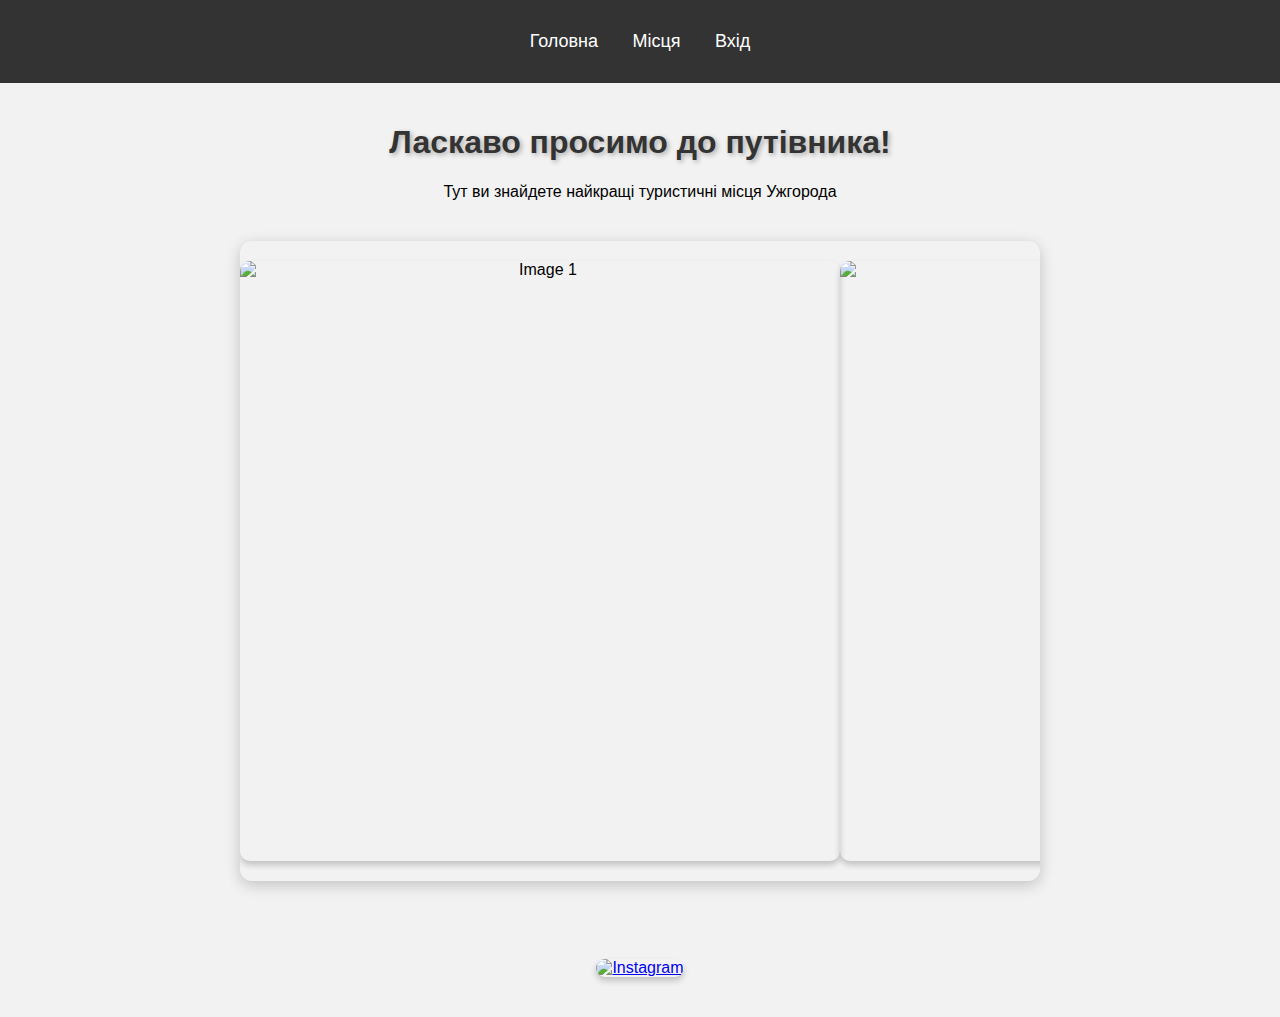
==== index.html @ e5407f2e "Update index.html" ====
<!DOCTYPE html>
<html lang="uk">
<head>
    <meta charset="UTF-8">
    <meta name="viewport" content="width=device-width, initial-scale=1.0">
    <title>Путівник</title>
    <link rel="stylesheet" href="styles.css">
    <script defer src="script.js"></script>
    <style>
        .modal {
            display: none; 
            position: fixed;
            z-index: 1; 
            left: 0;
            top: 0;
            width: 100%;
            height: 100%;
            background-color: rgba(0, 0, 0, 0.5); 
        }

        .modal-content {
            background-color: #fff;
            margin: 15% auto;
            padding: 20px;
            border: 1px solid #888;
            width: 50%;
            text-align: center; 
            border-radius: 8px;
        }

        .close {
            color: #aaa;
            font-size: 28px;
            font-weight: bold;
            position: absolute;
            right: 15px;
            top: 10px;
            cursor: pointer;
        }

        .close:hover,
        .close:focus {
            color: black;
        }

        button {
            padding: 10px 20px;
            font-size: 16px;
            margin-top: 10px;
            cursor: pointer;
            background-color: #4CAF50;
            color: white;
            border: none;
            border-radius: 5px;
        }

        button:hover {
            background-color: #45a049;
        }

        input {
            padding: 10px;
            width: 80%; 
            margin: 10px auto;
            margin-top: 5px;
            border-radius: 5px;
            border: 1px solid #ccc;
            display: block; 
        }

        .instagram-icon {
            width: 40px;
            height: 40px;
            margin-top: 20px;
        }

        .toggle-link {
            margin-top: 10px;
            color: #4CAF50;
            text-decoration: none;
            cursor: pointer;
        }

        .toggle-link:hover {
            color: #45a049;
        }
    </style>
</head>
<body>
    <header>
        <nav>
            <ul>
                <li><a href="index.html">Головна</a></li>
                <li><a href="places.html">Місця</a></li>
                <li><a href="#" id="openModal">Вхід</a></li>
            </ul>
        </nav>
    </header>

    <main>
        <section>
            <h1 class="title">Ласкаво просимо до путівника!</h1>
            <p>Тут ви знайдете найкращі туристичні місця Ужгорода</p>
            <head>
  <meta charset="UTF-8">
  <style>
    body {
      background-color: #f2f2f2;
      font-family: Arial, sans-serif;
    }

    .carousel {
      width: 800px;
      margin: 40px auto;
      overflow: hidden;
      border-radius: 12px;
      box-shadow: 0 4px 15px rgba(0, 0, 0, 0.2);
    }

    .carousel-track-wrapper {
      overflow: hidden;
      width: 100%;
    }

    .carousel-track {
      display: flex;
      width: 100%;
      transition: transform 0.5s ease-in-out;
    }

    .carousel-image {
      width: 800px;
      height: 600px;
      object-fit: cover;
      flex-shrink: 0;
    }
  </style>
</head>
<body>

  <div class="carousel" id="carousel">
    <div class="carousel-track-wrapper">
      <div class="carousel-track">
        <img src="https://picsum.photos/id/1015/600/400" class="carousel-image" alt="Image 1">
        <img src="https://picsum.photos/id/1016/600/400" class="carousel-image" alt="Image 2">
        <img src="https://picsum.photos/id/1018/600/400" class="carousel-image" alt="Image 3">
        <img src="https://encrypted-tbn0.gstatic.com/images?q=tbn:ANd9GcShgPB1y_2NhYXKwhTfpGYCS5A600ojrKimFg&s" class="carousel-image" alt="Image 4">
      </div>
    </div>
  </div>

  <script>
    const track = document.querySelector('.carousel-track');
    const slides = Array.from(track.children);
    const carousel = document.getElementById('carousel');
    let currentIndex = 0;
    let intervalId;

    function updateCarousel() {
      const slideWidth = slides[0].clientWidth;
      track.style.transform = `translateX(-${currentIndex * slideWidth}px)`;
    }

    function autoSlide() {
      currentIndex = (currentIndex + 1) % slides.length;
      updateCarousel();
    }

    function startAutoSlide() {
      intervalId = setInterval(autoSlide, 3000);
    }

    function stopAutoSlide() {
      clearInterval(intervalId);
    }

    startAutoSlide();

    carousel.addEventListener('mouseenter', stopAutoSlide);
    carousel.addEventListener('mouseleave', startAutoSlide);
  </script>

</body>
            <br>
            <a href="https://www.instagram.com" target="_blank">
                <img src="https://upload.wikimedia.org/wikipedia/commons/thumb/9/95/Instagram_logo_2022.svg/512px-Instagram_logo_2022.svg.png" alt="Instagram" class="instagram-icon">
            </a>
        </section>
    </main>

    <div id="modal" class="modal">
        <div class="modal-content">
            <span class="close">&times;</span>
            <h2 id="modal-title">Вхід</h2>

            <div id="login-form">
                <form>
                    <label for="email">Email:</label>
                    <input type="email" id="email" required>
                    <label for="password">Пароль:</label>
                    <input type="password" id="password" required>
                    <button type="submit">Увійти</button>
                </form>
                <p>Ще не зареєстровані? <span class="toggle-link" id="show-register">Реєстрація</span></p>
            </div>

            <div id="register-form" style="display: none;">
                <form>
                    <label for="new-email">Email:</label>
                    <input type="email" id="new-email" required>
                    <label for="new-password">Пароль:</label>
                    <input type="password" id="new-password" required>
                    <button type="submit">Зареєструватися</button>
                </form>
                <p>Вже маєте акаунт? <span class="toggle-link" id="show-login">Вхід</span></p>
            </div>
        </div>
    </div>

    <script>
        document.getElementById("openModal").addEventListener("click", function() {
            document.getElementById("modal").style.display = "block";
        });

        document.querySelector(".close").addEventListener("click", function() {
            document.getElementById("modal").style.display = "none";
        });

        window.onclick = function(event) {
            if (event.target == document.getElementById("modal")) {
                document.getElementById("modal").style.display = "none";
            }
        };

        document.getElementById("show-register").addEventListener("click", function() {
            document.getElementById("login-form").style.display = "none";
            document.getElementById("register-form").style.display = "block";
            document.getElementById("modal-title").textContent = "Реєстрація";
        });

        document.getElementById("show-login").addEventListener("click", function() {
            document.getElementById("register-form").style.display = "none";
            document.getElementById("login-form").style.display = "block";
            document.getElementById("modal-title").textContent = "Вхід";
        });
    </script>
</body>
</html>

</html>
---- styles.css ----
body {
    font-family: Arial, sans-serif;
    margin: 0;
    padding: 0;
    background-color: #f4f4f4;
}

header {
    background: #333;
    padding: 15px 0;
    text-align: center;
}

nav ul {
    list-style: none;
    padding: 0;
}

nav ul li {
    display: inline;
    margin: 0 15px;
}

nav ul li a {
    color: white;
    text-decoration: none;
    font-size: 18px;
}

.title {
    text-align: center;
    font-size: 2em;
    color: #333;
    text-shadow: 2px 2px 5px rgba(0, 0, 0, 0.3);
}

main {
    text-align: center;
    padding: 20px;
}

img {
    width: 80%;
    max-width: 600px;
    margin: 20px 0;
    border-radius: 10px;
    box-shadow: 0px 4px 6px rgba(0, 0, 0, 0.2);
}

.modal {
    display: none;
    position: fixed;
    z-index: 1;
    left: 0;
    top: 0;
    width: 100%;
    height: 100%;
    background-color: rgba(0, 0, 0, 0.5);
}

.modal-content {
    background-color: white;
    margin: 10% auto;
    padding: 20px;
    border-radius: 8px;
    width: 50%;
    text-align: center;
}

.close {
    float: right;
    font-size: 24px;
    cursor: pointer;
}

button {
    background-color: #333;
    color: white;
    border: none;
    padding: 10px 20px;
    margin-top: 10px;
    cursor: pointer;
    border-radius: 5px;
}

button:hover {
    background-color: #555;
}
body {
    font-family: Arial, sans-serif;
    margin: 0;
    padding: 0;
    background-color: #f4f4f4;
}

header {
    background: #333;
    padding: 15px 0;
    text-align: center;
}

nav ul {
    list-style: none;
    padding: 0;
}

nav ul li {
    display: inline;
    margin: 0 15px;
}

nav ul li a {
    color: white;
    text-decoration: none;
    font-size: 18px;
}

.title {
    text-align: center;
    font-size: 2em;
    color: #333;
    text-shadow: 2px 2px 5px rgba(0, 0, 0, 0.3);
}

main {
    text-align: center;
    padding: 20px;
}

img {
    width: 80%;
    max-width: 600px;
    margin: 20px 0;
    border-radius: 10px;
    box-shadow: 0px 4px 6px rgba(0, 0, 0, 0.2);
}

.modal {
    display: none;
    position: fixed;
    z-index: 1;
    left: 0;
    top: 0;
    width: 100%;
    height: 100%;
    background-color: rgba(0, 0, 0, 0.5);
}

.modal-content {
    background-color: white;
    margin: 10% auto;
    padding: 20px;
    border-radius: 8px;
    width: 50%;
    text-align: center;
}

.close {
    float: right;
    font-size: 24px;
    cursor: pointer;
}

button {
    background-color: #333;
    color: white;
    border: none;
    padding: 10px 20px;
    margin-top: 10px;
    cursor: pointer;
    border-radius: 5px;
}
.instagram-icon {
    width: 50px; 
    height: auto;
}

button:hover {
    background-color: #555;
}
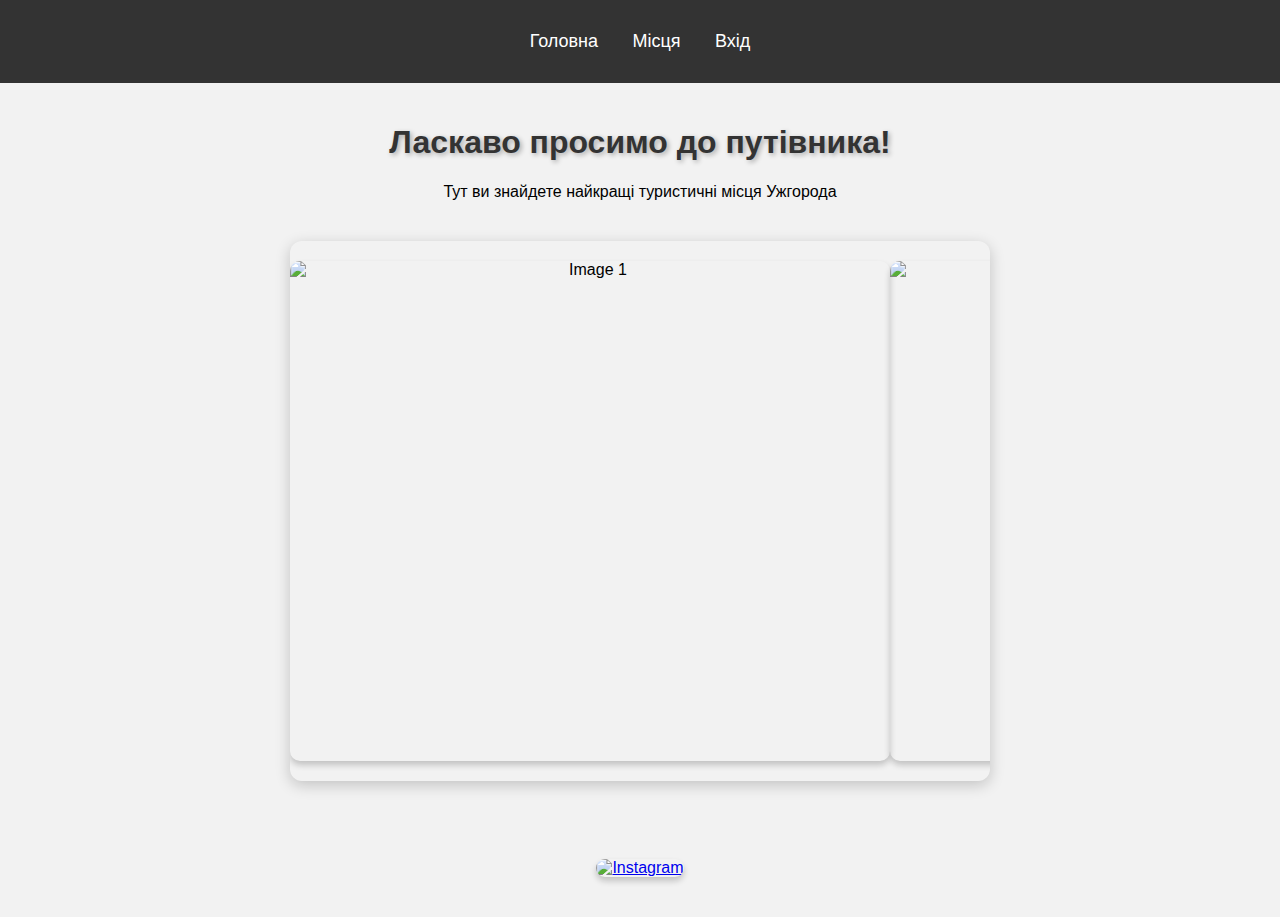
==== commit 132eb676: "Update index.html" ====
--- a/index.html
+++ b/index.html
@@ -110,7 +110,7 @@
     }
 
     .carousel {
-      width: 800px;
+      width: 700px;
       margin: 40px auto;
       overflow: hidden;
       border-radius: 12px;
@@ -129,8 +129,8 @@
     }
 
     .carousel-image {
-      width: 800px;
-      height: 600px;
+      width: 700px;
+      height: 500px;
       object-fit: cover;
       flex-shrink: 0;
     }
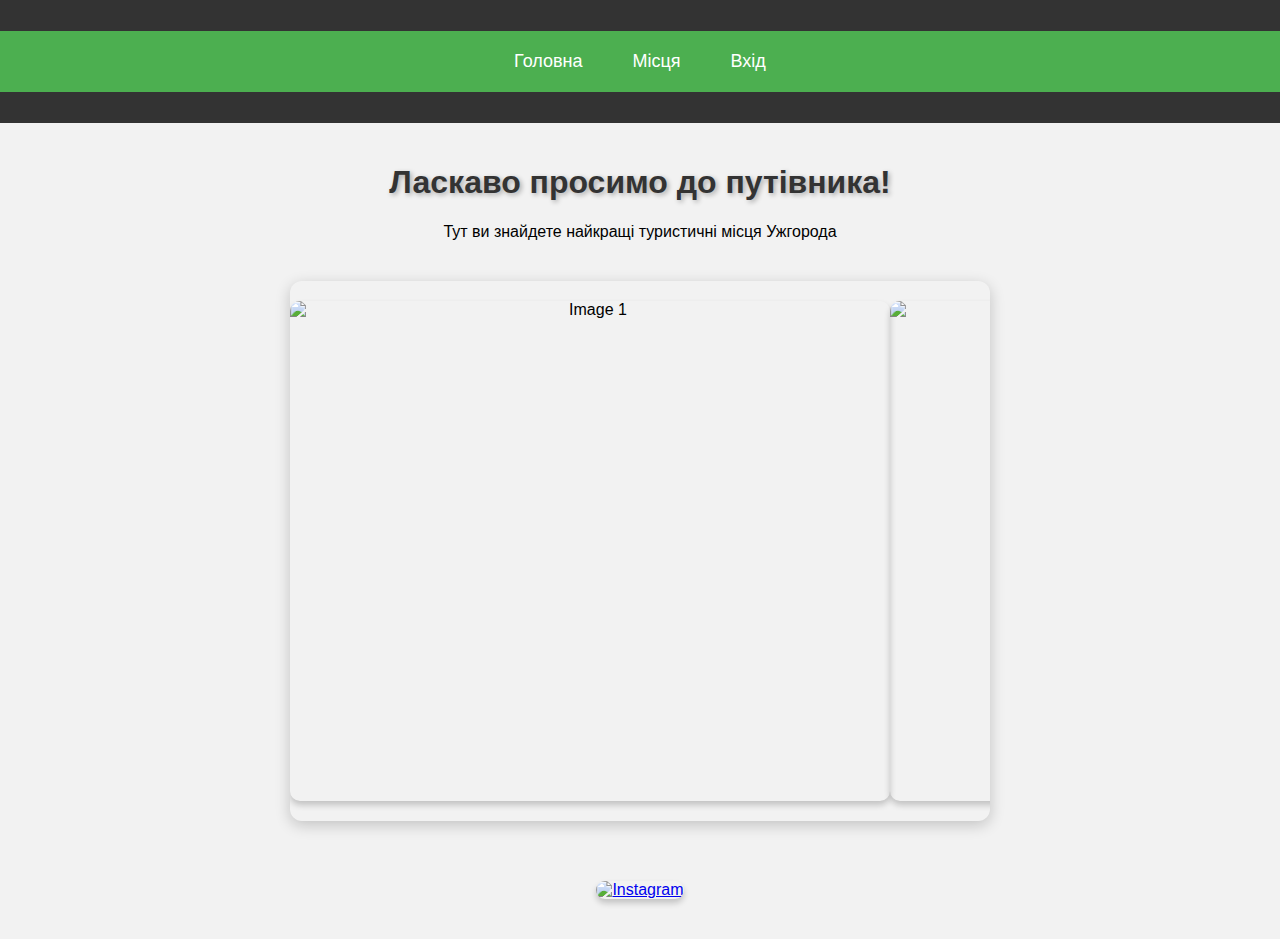
==== commit 0f426d60: "Update index.html" ====
--- a/index.html
+++ b/index.html
@@ -1,112 +1,108 @@
 <!DOCTYPE html>
 <html lang="uk">
 <head>
-    <meta charset="UTF-8">
-    <meta name="viewport" content="width=device-width, initial-scale=1.0">
-    <title>Путівник</title>
-    <link rel="stylesheet" href="styles.css">
-    <script defer src="script.js"></script>
-    <style>
-        .modal {
-            display: none; 
-            position: fixed;
-            z-index: 1; 
-            left: 0;
-            top: 0;
-            width: 100%;
-            height: 100%;
-            background-color: rgba(0, 0, 0, 0.5); 
-        }
-
-        .modal-content {
-            background-color: #fff;
-            margin: 15% auto;
-            padding: 20px;
-            border: 1px solid #888;
-            width: 50%;
-            text-align: center; 
-            border-radius: 8px;
-        }
-
-        .close {
-            color: #aaa;
-            font-size: 28px;
-            font-weight: bold;
-            position: absolute;
-            right: 15px;
-            top: 10px;
-            cursor: pointer;
-        }
-
-        .close:hover,
-        .close:focus {
-            color: black;
-        }
-
-        button {
-            padding: 10px 20px;
-            font-size: 16px;
-            margin-top: 10px;
-            cursor: pointer;
-            background-color: #4CAF50;
-            color: white;
-            border: none;
-            border-radius: 5px;
-        }
-
-        button:hover {
-            background-color: #45a049;
-        }
-
-        input {
-            padding: 10px;
-            width: 80%; 
-            margin: 10px auto;
-            margin-top: 5px;
-            border-radius: 5px;
-            border: 1px solid #ccc;
-            display: block; 
-        }
-
-        .instagram-icon {
-            width: 40px;
-            height: 40px;
-            margin-top: 20px;
-        }
-
-        .toggle-link {
-            margin-top: 10px;
-            color: #4CAF50;
-            text-decoration: none;
-            cursor: pointer;
-        }
-
-        .toggle-link:hover {
-            color: #45a049;
-        }
-    </style>
-</head>
-<body>
-    <header>
-        <nav>
-            <ul>
-                <li><a href="index.html">Головна</a></li>
-                <li><a href="places.html">Місця</a></li>
-                <li><a href="#" id="openModal">Вхід</a></li>
-            </ul>
-        </nav>
-    </header>
-
-    <main>
-        <section>
-            <h1 class="title">Ласкаво просимо до путівника!</h1>
-            <p>Тут ви знайдете найкращі туристичні місця Ужгорода</p>
-            <head>
   <meta charset="UTF-8">
+  <meta name="viewport" content="width=device-width, initial-scale=1.0">
+  <title>Путівник</title>
+  <link rel="stylesheet" href="styles.css">
+  <script defer src="script.js"></script>
   <style>
     body {
       background-color: #f2f2f2;
       font-family: Arial, sans-serif;
+    }
+
+    header nav ul {
+      list-style: none;
+      display: flex;
+      justify-content: center;
+      gap: 20px;
+      padding: 20px;
+      background-color: #4CAF50;
+    }
+
+    nav a {
+      color: white;
+      text-decoration: none;
+      font-size: 18px;
+    }
+
+    .modal {
+      display: none; 
+      position: fixed;
+      z-index: 1; 
+      left: 0;
+      top: 0;
+      width: 100%;
+      height: 100%;
+      background-color: rgba(0, 0, 0, 0.5); 
+    }
+
+    .modal-content {
+      background-color: #fff;
+      margin: 15% auto;
+      padding: 20px;
+      border: 1px solid #888;
+      width: 50%;
+      text-align: center; 
+      border-radius: 8px;
+      position: relative;
+    }
+
+    .close {
+      color: #aaa;
+      font-size: 28px;
+      font-weight: bold;
+      position: absolute;
+      right: 15px;
+      top: 10px;
+      cursor: pointer;
+    }
+
+    .close:hover,
+    .close:focus {
+      color: black;
+    }
+
+    button {
+      padding: 10px 20px;
+      font-size: 16px;
+      margin-top: 10px;
+      cursor: pointer;
+      background-color: #4CAF50;
+      color: white;
+      border: none;
+      border-radius: 5px;
+    }
+
+    button:hover {
+      background-color: #45a049;
+    }
+
+    input {
+      padding: 10px;
+      width: 80%; 
+      margin: 10px auto;
+      border-radius: 5px;
+      border: 1px solid #ccc;
+      display: block; 
+    }
+
+    .instagram-icon {
+      width: 40px;
+      height: 40px;
+      margin-top: 20px;
+    }
+
+    .toggle-link {
+      margin-top: 10px;
+      color: #4CAF50;
+      text-decoration: none;
+      cursor: pointer;
+    }
+
+    .toggle-link:hover {
+      color: #45a049;
     }
 
     .carousel {
@@ -138,13 +134,63 @@
 </head>
 <body>
 
-  <div class="carousel" id="carousel">
-    <div class="carousel-track-wrapper">
-      <div class="carousel-track">
-        <img src="https://picsum.photos/id/1015/600/400" class="carousel-image" alt="Image 1">
-        <img src="https://picsum.photos/id/1016/600/400" class="carousel-image" alt="Image 2">
-        <img src="https://picsum.photos/id/1018/600/400" class="carousel-image" alt="Image 3">
-        <img src="https://encrypted-tbn0.gstatic.com/images?q=tbn:ANd9GcShgPB1y_2NhYXKwhTfpGYCS5A600ojrKimFg&s" class="carousel-image" alt="Image 4">
+  <header>
+    <nav>
+      <ul>
+        <li><a href="index.html">Головна</a></li>
+        <li><a href="places.html">Місця</a></li>
+        <li><a href="#" id="openModal">Вхід</a></li>
+      </ul>
+    </nav>
+  </header>
+
+  <main>
+    <section>
+      <h1 class="title">Ласкаво просимо до путівника!</h1>
+      <p>Тут ви знайдете найкращі туристичні місця Ужгорода</p>
+
+      <div class="carousel" id="carousel">
+        <div class="carousel-track-wrapper">
+          <div class="carousel-track">
+            <img src="https://picsum.photos/id/1015/700/500" class="carousel-image" alt="Image 1">
+            <img src="https://picsum.photos/id/1016/700/500" class="carousel-image" alt="Image 2">
+            <img src="https://picsum.photos/id/1018/700/500" class="carousel-image" alt="Image 3">
+            <img src="https://encrypted-tbn0.gstatic.com/images?q=tbn:ANd9GcShgPB1y_2NhYXKwhTfpGYCS5A600ojrKimFg&s" class="carousel-image" alt="Image 4">
+          </div>
+        </div>
+      </div>
+
+      <a href="https://www.instagram.com" target="_blank">
+        <img src="https://upload.wikimedia.org/wikipedia/commons/thumb/9/95/Instagram_logo_2022.svg/512px-Instagram_logo_2022.svg.png" alt="Instagram" class="instagram-icon">
+      </a>
+    </section>
+  </main>
+
+  <div id="modal" class="modal">
+    <div class="modal-content">
+      <span class="close">&times;</span>
+      <h2 id="modal-title">Вхід</h2>
+
+      <div id="login-form">
+        <form>
+          <label for="email">Email:</label>
+          <input type="email" id="email" required>
+          <label for="password">Пароль:</label>
+          <input type="password" id="password" required>
+          <button type="submit">Увійти</button>
+        </form>
+        <p>Ще не зареєстровані? <span class="toggle-link" id="show-register">Реєстрація</span></p>
+      </div>
+
+      <div id="register-form" style="display: none;">
+        <form>
+          <label for="new-email">Email:</label>
+          <input type="email" id="new-email" required>
+          <label for="new-password">Пароль:</label>
+          <input type="password" id="new-password" required>
+          <button type="submit">Зареєструватися</button>
+        </form>
+        <p>Вже маєте акаунт? <span class="toggle-link" id="show-login">Вхід</span></p>
       </div>
     </div>
   </div>
@@ -175,78 +221,34 @@
     }
 
     startAutoSlide();
-
     carousel.addEventListener('mouseenter', stopAutoSlide);
     carousel.addEventListener('mouseleave', startAutoSlide);
+
+    document.getElementById("openModal").addEventListener("click", function () {
+      document.getElementById("modal").style.display = "block";
+    });
+
+    document.querySelector(".close").addEventListener("click", function () {
+      document.getElementById("modal").style.display = "none";
+    });
+
+    window.onclick = function (event) {
+      if (event.target == document.getElementById("modal")) {
+        document.getElementById("modal").style.display = "none";
+      }
+    };
+
+    document.getElementById("show-register").addEventListener("click", function () {
+      document.getElementById("login-form").style.display = "none";
+      document.getElementById("register-form").style.display = "block";
+      document.getElementById("modal-title").textContent = "Реєстрація";
+    });
+
+    document.getElementById("show-login").addEventListener("click", function () {
+      document.getElementById("register-form").style.display = "none";
+      document.getElementById("login-form").style.display = "block";
+      document.getElementById("modal-title").textContent = "Вхід";
+    });
   </script>
-
-</body>
-            <br>
-            <a href="https://www.instagram.com" target="_blank">
-                <img src="https://upload.wikimedia.org/wikipedia/commons/thumb/9/95/Instagram_logo_2022.svg/512px-Instagram_logo_2022.svg.png" alt="Instagram" class="instagram-icon">
-            </a>
-        </section>
-    </main>
-
-    <div id="modal" class="modal">
-        <div class="modal-content">
-            <span class="close">&times;</span>
-            <h2 id="modal-title">Вхід</h2>
-
-            <div id="login-form">
-                <form>
-                    <label for="email">Email:</label>
-                    <input type="email" id="email" required>
-                    <label for="password">Пароль:</label>
-                    <input type="password" id="password" required>
-                    <button type="submit">Увійти</button>
-                </form>
-                <p>Ще не зареєстровані? <span class="toggle-link" id="show-register">Реєстрація</span></p>
-            </div>
-
-            <div id="register-form" style="display: none;">
-                <form>
-                    <label for="new-email">Email:</label>
-                    <input type="email" id="new-email" required>
-                    <label for="new-password">Пароль:</label>
-                    <input type="password" id="new-password" required>
-                    <button type="submit">Зареєструватися</button>
-                </form>
-                <p>Вже маєте акаунт? <span class="toggle-link" id="show-login">Вхід</span></p>
-            </div>
-        </div>
-    </div>
-
-    <script>
-        document.getElementById("openModal").addEventListener("click", function() {
-            document.getElementById("modal").style.display = "block";
-        });
-
-        document.querySelector(".close").addEventListener("click", function() {
-            document.getElementById("modal").style.display = "none";
-        });
-
-        window.onclick = function(event) {
-            if (event.target == document.getElementById("modal")) {
-                document.getElementById("modal").style.display = "none";
-            }
-        };
-
-        document.getElementById("show-register").addEventListener("click", function() {
-            document.getElementById("login-form").style.display = "none";
-            document.getElementById("register-form").style.display = "block";
-            document.getElementById("modal-title").textContent = "Реєстрація";
-        });
-
-        document.getElementById("show-login").addEventListener("click", function() {
-            document.getElementById("register-form").style.display = "none";
-            document.getElementById("login-form").style.display = "block";
-            document.getElementById("modal-title").textContent = "Вхід";
-        });
-    </script>
 </body>
 </html>
-
-</html>
-
-
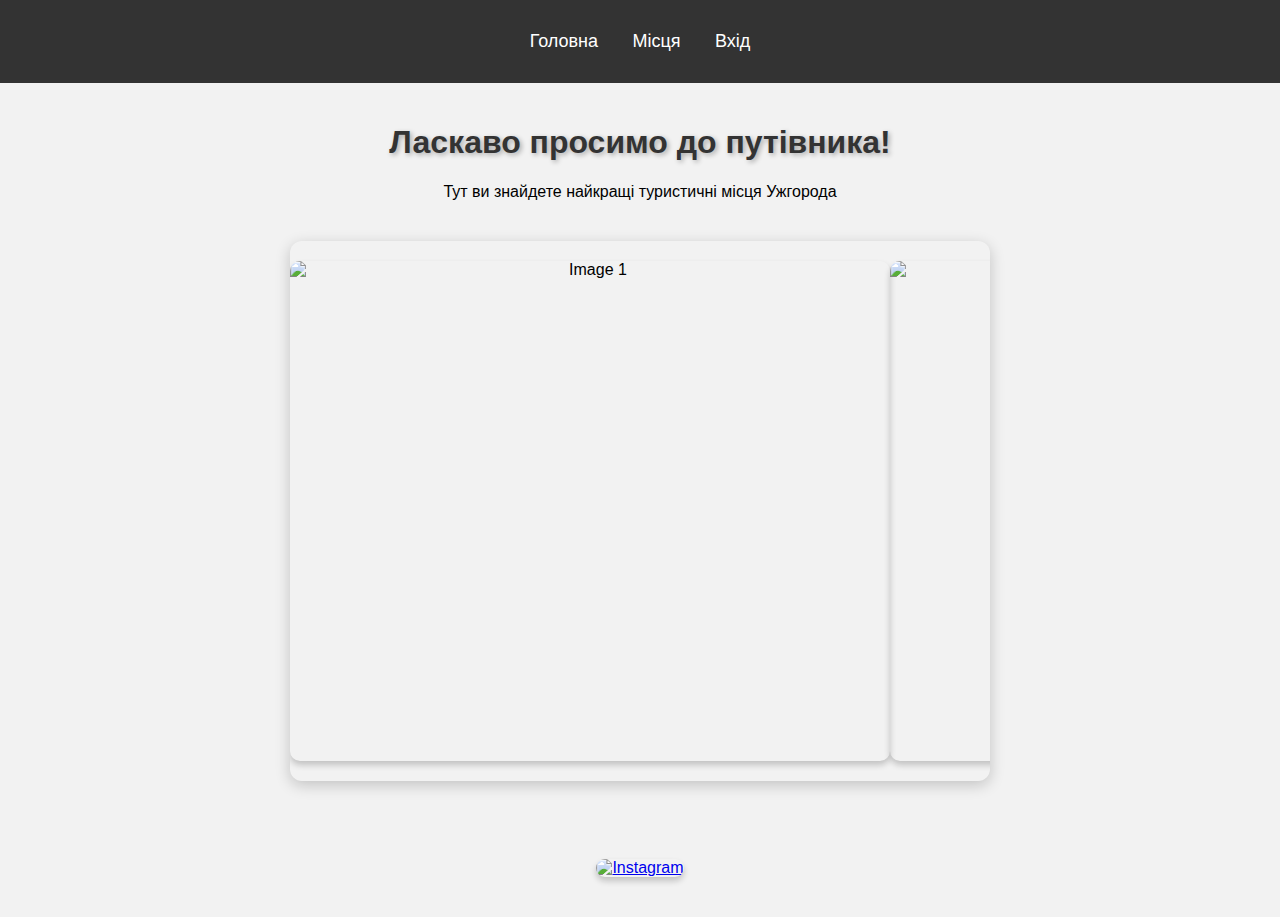
==== commit 2a086a65: "Update index.html" ====
--- a/index.html
+++ b/index.html
@@ -1,108 +1,112 @@
 <!DOCTYPE html>
 <html lang="uk">
 <head>
+    <meta charset="UTF-8">
+    <meta name="viewport" content="width=device-width, initial-scale=1.0">
+    <title>Путівник</title>
+    <link rel="stylesheet" href="styles.css">
+    <script defer src="script.js"></script>
+    <style>
+        .modal {
+            display: none; 
+            position: fixed;
+            z-index: 1; 
+            left: 0;
+            top: 0;
+            width: 100%;
+            height: 100%;
+            background-color: rgba(0, 0, 0, 0.5); 
+        }
+
+        .modal-content {
+            background-color: #fff;
+            margin: 15% auto;
+            padding: 20px;
+            border: 1px solid #888;
+            width: 50%;
+            text-align: center; 
+            border-radius: 8px;
+        }
+
+        .close {
+            color: #aaa;
+            font-size: 28px;
+            font-weight: bold;
+            position: absolute;
+            right: 15px;
+            top: 10px;
+            cursor: pointer;
+        }
+
+        .close:hover,
+        .close:focus {
+            color: black;
+        }
+
+        button {
+            padding: 10px 20px;
+            font-size: 16px;
+            margin-top: 10px;
+            cursor: pointer;
+            background-color: #4CAF50;
+            color: white;
+            border: none;
+            border-radius: 5px;
+        }
+
+        button:hover {
+            background-color: #45a049;
+        }
+
+        input {
+            padding: 10px;
+            width: 80%; 
+            margin: 10px auto;
+            margin-top: 5px;
+            border-radius: 5px;
+            border: 1px solid #ccc;
+            display: block; 
+        }
+
+        .instagram-icon {
+            width: 40px;
+            height: 40px;
+            margin-top: 20px;
+        }
+
+        .toggle-link {
+            margin-top: 10px;
+            color: #4CAF50;
+            text-decoration: none;
+            cursor: pointer;
+        }
+
+        .toggle-link:hover {
+            color: #45a049;
+        }
+    </style>
+</head>
+<body>
+    <header>
+        <nav>
+            <ul>
+                <li><a href="index.html">Головна</a></li>
+                <li><a href="places.html">Місця</a></li>
+                <li><a href="#" id="openModal">Вхід</a></li>
+            </ul>
+        </nav>
+    </header>
+
+    <main>
+        <section>
+            <h1 class="title">Ласкаво просимо до путівника!</h1>
+            <p>Тут ви знайдете найкращі туристичні місця Ужгорода</p>
+            <head>
   <meta charset="UTF-8">
-  <meta name="viewport" content="width=device-width, initial-scale=1.0">
-  <title>Путівник</title>
-  <link rel="stylesheet" href="styles.css">
-  <script defer src="script.js"></script>
   <style>
     body {
       background-color: #f2f2f2;
       font-family: Arial, sans-serif;
-    }
-
-    header nav ul {
-      list-style: none;
-      display: flex;
-      justify-content: center;
-      gap: 20px;
-      padding: 20px;
-      background-color: #4CAF50;
-    }
-
-    nav a {
-      color: white;
-      text-decoration: none;
-      font-size: 18px;
-    }
-
-    .modal {
-      display: none; 
-      position: fixed;
-      z-index: 1; 
-      left: 0;
-      top: 0;
-      width: 100%;
-      height: 100%;
-      background-color: rgba(0, 0, 0, 0.5); 
-    }
-
-    .modal-content {
-      background-color: #fff;
-      margin: 15% auto;
-      padding: 20px;
-      border: 1px solid #888;
-      width: 50%;
-      text-align: center; 
-      border-radius: 8px;
-      position: relative;
-    }
-
-    .close {
-      color: #aaa;
-      font-size: 28px;
-      font-weight: bold;
-      position: absolute;
-      right: 15px;
-      top: 10px;
-      cursor: pointer;
-    }
-
-    .close:hover,
-    .close:focus {
-      color: black;
-    }
-
-    button {
-      padding: 10px 20px;
-      font-size: 16px;
-      margin-top: 10px;
-      cursor: pointer;
-      background-color: #4CAF50;
-      color: white;
-      border: none;
-      border-radius: 5px;
-    }
-
-    button:hover {
-      background-color: #45a049;
-    }
-
-    input {
-      padding: 10px;
-      width: 80%; 
-      margin: 10px auto;
-      border-radius: 5px;
-      border: 1px solid #ccc;
-      display: block; 
-    }
-
-    .instagram-icon {
-      width: 40px;
-      height: 40px;
-      margin-top: 20px;
-    }
-
-    .toggle-link {
-      margin-top: 10px;
-      color: #4CAF50;
-      text-decoration: none;
-      cursor: pointer;
-    }
-
-    .toggle-link:hover {
-      color: #45a049;
     }
 
     .carousel {
@@ -134,63 +138,13 @@
 </head>
 <body>
 
-  <header>
-    <nav>
-      <ul>
-        <li><a href="index.html">Головна</a></li>
-        <li><a href="places.html">Місця</a></li>
-        <li><a href="#" id="openModal">Вхід</a></li>
-      </ul>
-    </nav>
-  </header>
-
-  <main>
-    <section>
-      <h1 class="title">Ласкаво просимо до путівника!</h1>
-      <p>Тут ви знайдете найкращі туристичні місця Ужгорода</p>
-
-      <div class="carousel" id="carousel">
-        <div class="carousel-track-wrapper">
-          <div class="carousel-track">
-            <img src="https://picsum.photos/id/1015/700/500" class="carousel-image" alt="Image 1">
-            <img src="https://picsum.photos/id/1016/700/500" class="carousel-image" alt="Image 2">
-            <img src="https://picsum.photos/id/1018/700/500" class="carousel-image" alt="Image 3">
-            <img src="https://encrypted-tbn0.gstatic.com/images?q=tbn:ANd9GcShgPB1y_2NhYXKwhTfpGYCS5A600ojrKimFg&s" class="carousel-image" alt="Image 4">
-          </div>
-        </div>
-      </div>
-
-      <a href="https://www.instagram.com" target="_blank">
-        <img src="https://upload.wikimedia.org/wikipedia/commons/thumb/9/95/Instagram_logo_2022.svg/512px-Instagram_logo_2022.svg.png" alt="Instagram" class="instagram-icon">
-      </a>
-    </section>
-  </main>
-
-  <div id="modal" class="modal">
-    <div class="modal-content">
-      <span class="close">&times;</span>
-      <h2 id="modal-title">Вхід</h2>
-
-      <div id="login-form">
-        <form>
-          <label for="email">Email:</label>
-          <input type="email" id="email" required>
-          <label for="password">Пароль:</label>
-          <input type="password" id="password" required>
-          <button type="submit">Увійти</button>
-        </form>
-        <p>Ще не зареєстровані? <span class="toggle-link" id="show-register">Реєстрація</span></p>
-      </div>
-
-      <div id="register-form" style="display: none;">
-        <form>
-          <label for="new-email">Email:</label>
-          <input type="email" id="new-email" required>
-          <label for="new-password">Пароль:</label>
-          <input type="password" id="new-password" required>
-          <button type="submit">Зареєструватися</button>
-        </form>
-        <p>Вже маєте акаунт? <span class="toggle-link" id="show-login">Вхід</span></p>
+  <div class="carousel" id="carousel">
+    <div class="carousel-track-wrapper">
+      <div class="carousel-track">
+        <img src="https://picsum.photos/id/1015/600/400" class="carousel-image" alt="Image 1">
+        <img src="https://picsum.photos/id/1016/600/400" class="carousel-image" alt="Image 2">
+        <img src="https://picsum.photos/id/1018/600/400" class="carousel-image" alt="Image 3">
+        <img src="https://encrypted-tbn0.gstatic.com/images?q=tbn:ANd9GcShgPB1y_2NhYXKwhTfpGYCS5A600ojrKimFg&s" class="carousel-image" alt="Image 4">
       </div>
     </div>
   </div>
@@ -221,34 +175,76 @@
     }
 
     startAutoSlide();
+
     carousel.addEventListener('mouseenter', stopAutoSlide);
     carousel.addEventListener('mouseleave', startAutoSlide);
-
-    document.getElementById("openModal").addEventListener("click", function () {
-      document.getElementById("modal").style.display = "block";
-    });
-
-    document.querySelector(".close").addEventListener("click", function () {
-      document.getElementById("modal").style.display = "none";
-    });
-
-    window.onclick = function (event) {
-      if (event.target == document.getElementById("modal")) {
-        document.getElementById("modal").style.display = "none";
-      }
-    };
-
-    document.getElementById("show-register").addEventListener("click", function () {
-      document.getElementById("login-form").style.display = "none";
-      document.getElementById("register-form").style.display = "block";
-      document.getElementById("modal-title").textContent = "Реєстрація";
-    });
-
-    document.getElementById("show-login").addEventListener("click", function () {
-      document.getElementById("register-form").style.display = "none";
-      document.getElementById("login-form").style.display = "block";
-      document.getElementById("modal-title").textContent = "Вхід";
-    });
   </script>
+
+</body>
+            <br>
+            <a href="https://www.instagram.com" target="_blank">
+                <img src="https://upload.wikimedia.org/wikipedia/commons/thumb/9/95/Instagram_logo_2022.svg/512px-Instagram_logo_2022.svg.png" alt="Instagram" class="instagram-icon">
+            </a>
+        </section>
+    </main>
+
+    <div id="modal" class="modal">
+        <div class="modal-content">
+            <span class="close">&times;</span>
+            <h2 id="modal-title">Вхід</h2>
+
+            <div id="login-form">
+                <form>
+                    <label for="email">Email:</label>
+                    <input type="email" id="email" required>
+                    <label for="password">Пароль:</label>
+                    <input type="password" id="password" required>
+                    <button type="submit">Увійти</button>
+                </form>
+                <p>Ще не зареєстровані? <span class="toggle-link" id="show-register">Реєстрація</span></p>
+            </div>
+
+            <div id="register-form" style="display: none;">
+                <form>
+                    <label for="new-email">Email:</label>
+                    <input type="email" id="new-email" required>
+                    <label for="new-password">Пароль:</label>
+                    <input type="password" id="new-password" required>
+                    <button type="submit">Зареєструватися</button>
+                </form>
+                <p>Вже маєте акаунт? <span class="toggle-link" id="show-login">Вхід</span></p>
+            </div>
+        </div>
+    </div>
+
+    <script>
+        document.getElementById("openModal").addEventListener("click", function() {
+            document.getElementById("modal").style.display = "block";
+        });
+
+        document.querySelector(".close").addEventListener("click", function() {
+            document.getElementById("modal").style.display = "none";
+        });
+
+        window.onclick = function(event) {
+            if (event.target == document.getElementById("modal")) {
+                document.getElementById("modal").style.display = "none";
+            }
+        };
+
+        document.getElementById("show-register").addEventListener("click", function() {
+            document.getElementById("login-form").style.display = "none";
+            document.getElementById("register-form").style.display = "block";
+            document.getElementById("modal-title").textContent = "Реєстрація";
+        });
+
+        document.getElementById("show-login").addEventListener("click", function() {
+            document.getElementById("register-form").style.display = "none";
+            document.getElementById("login-form").style.display = "block";
+            document.getElementById("modal-title").textContent = "Вхід";
+        });
+    </script>
 </body>
 </html>
+
+</html>
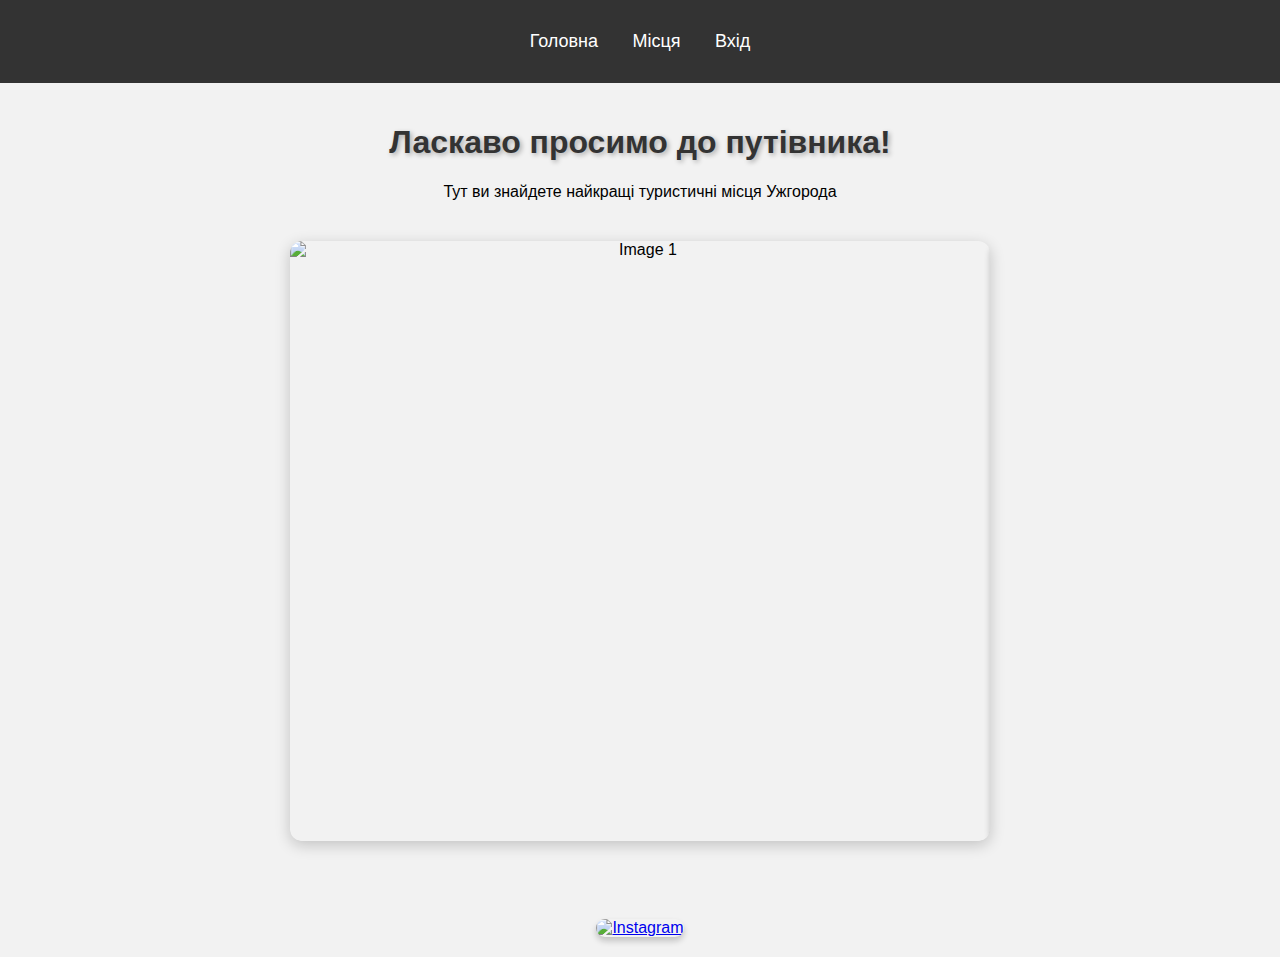
==== commit 20a47e37: "Update index.html" ====
--- a/index.html
+++ b/index.html
@@ -130,7 +130,7 @@
 
     .carousel-image {
       width: 700px;
-      height: 500px;
+      height: 600px;
       object-fit: cover;
       flex-shrink: 0;
     }
--- a/styles.css
+++ b/styles.css
@@ -41,8 +41,7 @@
 
 img {
     width: 80%;
-    max-width: 600px;
-    margin: 20px 0;
+    margin: 0px 0;
     border-radius: 10px;
     box-shadow: 0px 4px 6px rgba(0, 0, 0, 0.2);
 }
@@ -129,8 +128,7 @@
 
 img {
     width: 80%;
-    max-width: 600px;
-    margin: 20px 0;
+    margin: 0px 0;
     border-radius: 10px;
     box-shadow: 0px 4px 6px rgba(0, 0, 0, 0.2);
 }
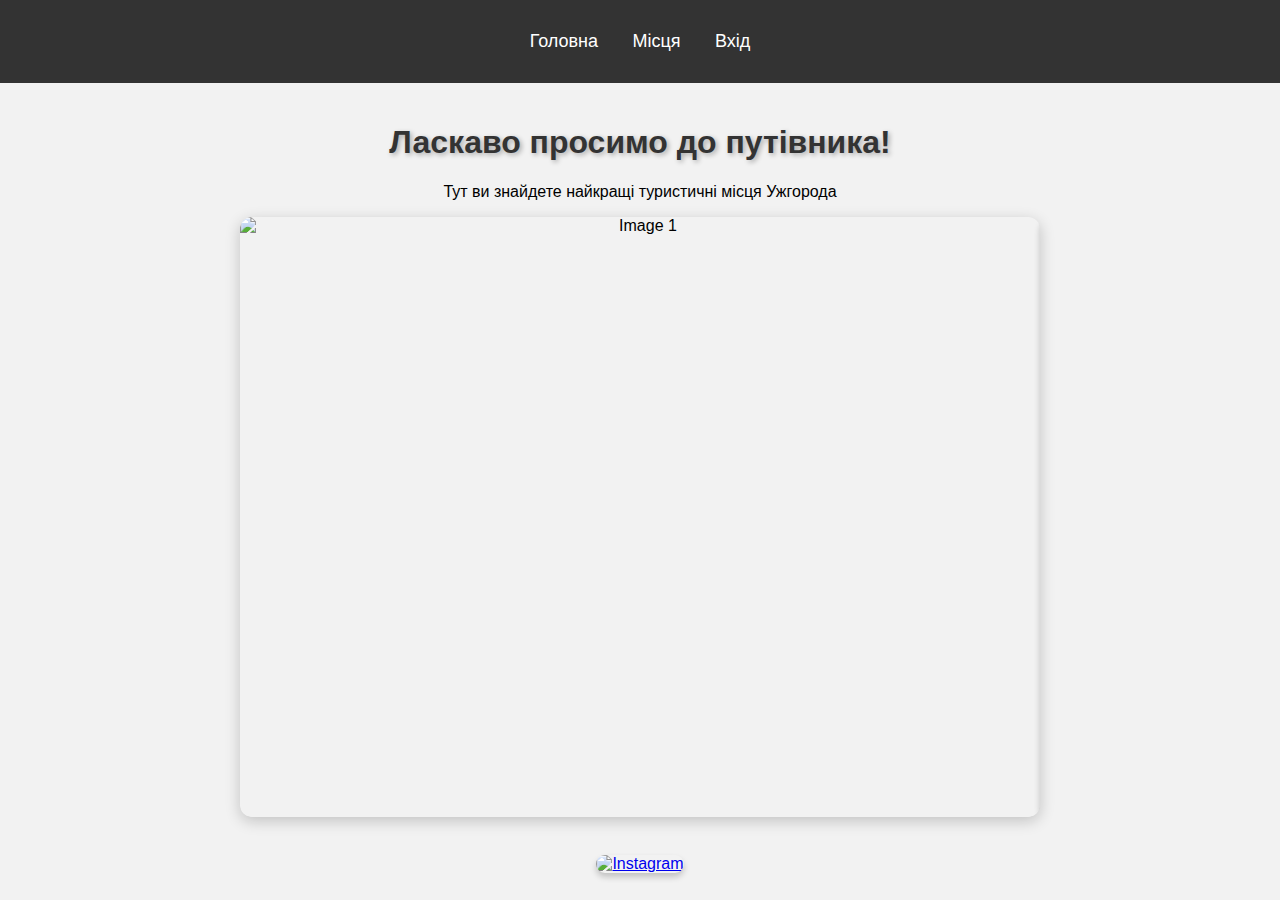
==== commit fa9f51b7: "Update index.html" ====
--- a/index.html
+++ b/index.html
@@ -110,8 +110,8 @@
     }
 
     .carousel {
-      width: 700px;
-      margin: 40px auto;
+      width: 800px;
+      margin: auto;
       overflow: hidden;
       border-radius: 12px;
       box-shadow: 0 4px 15px rgba(0, 0, 0, 0.2);
@@ -129,7 +129,7 @@
     }
 
     .carousel-image {
-      width: 700px;
+      width: 800px;
       height: 600px;
       object-fit: cover;
       flex-shrink: 0;
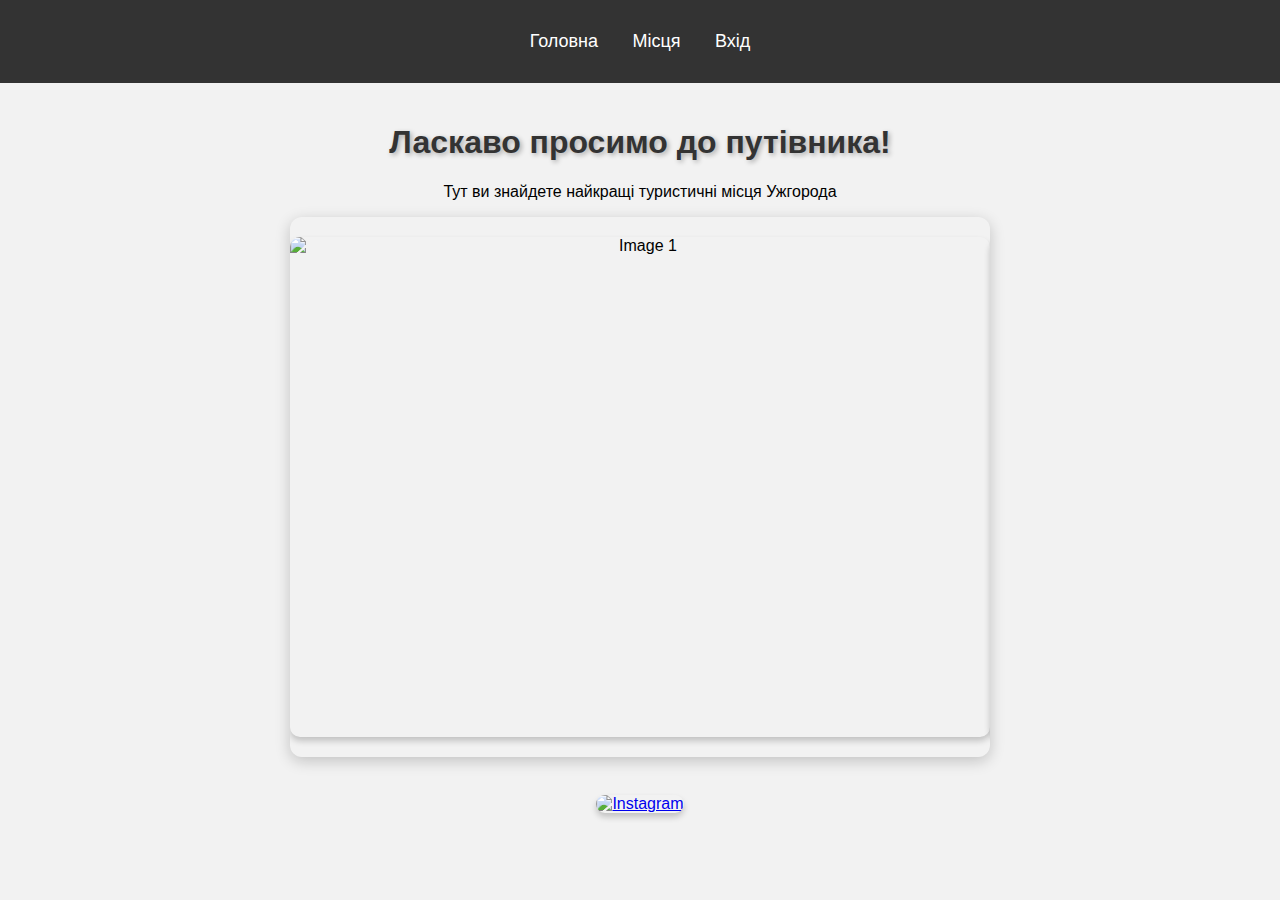
==== commit edd6cebd: "Update index.html" ====
--- a/index.html
+++ b/index.html
@@ -110,7 +110,7 @@
     }
 
     .carousel {
-      width: 800px;
+      width: 700px;
       margin: auto;
       overflow: hidden;
       border-radius: 12px;
@@ -129,8 +129,8 @@
     }
 
     .carousel-image {
-      width: 800px;
-      height: 600px;
+      width: 700px;
+      height: 500px;
       object-fit: cover;
       flex-shrink: 0;
     }
--- a/styles.css
+++ b/styles.css
@@ -41,7 +41,8 @@
 
 img {
     width: 80%;
-    margin: 0px 0;
+    max-width: 700px;
+    margin: 20px 0;
     border-radius: 10px;
     box-shadow: 0px 4px 6px rgba(0, 0, 0, 0.2);
 }
@@ -125,10 +126,10 @@
     text-align: center;
     padding: 20px;
 }
-
 img {
     width: 80%;
-    margin: 0px 0;
+    max-width: 700px;
+    margin: 20px 0;
     border-radius: 10px;
     box-shadow: 0px 4px 6px rgba(0, 0, 0, 0.2);
 }
